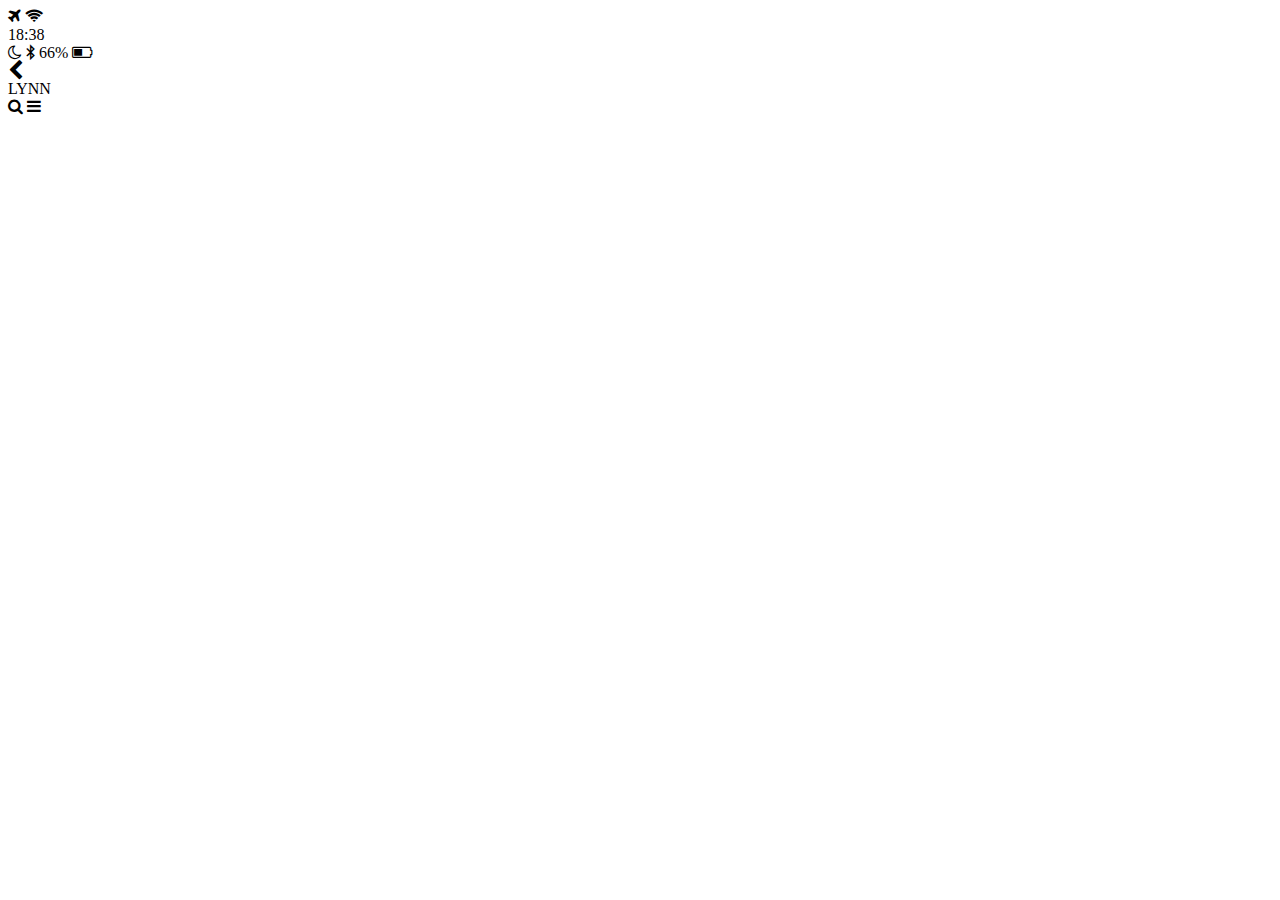
==== chat.html @ 23f5c815 "chats is done!" ====
<!DOCTYPE html>
<html lang="en">
<head>
  <meta charset="UTF-8">
  <meta name="viewport" content="width=device-width, initial-scale=1.0">
  <meta http-equiv="X-UA-Compatible" content="ie=edge">
  <link rel="stylesheet" href="https://stackpath.bootstrapcdn.com/font-awesome/4.7.0/css/font-awesome.min.css">
  <title>Chat</title>
</head>
<body>
  <header>
    <div class="header_top">
      <div class="header_column">
        <i class="fa fa-plane"></i>
        <i class="fa fa-wifi"></i>
      </div>
      <div class="header_column">
        <span class="header_time">18:38</span>
      </div>
      <div class="header_column">
        <i class="fa fa-moon-o"></i>
        <i class="fa fa-bluetooth-b"></i>
        <span class="header_battery">66% <i class="fa fa-battery-half"></i> </span>
      </div>
    </div>
    <div class="header_bottom">
      <div class="header_column">
         <i class="fa fa-chevron-left fa-lg"></i>
      </div>
      <div class="header_column">
        <span class="header_text">LYNN</span>
      </div>
      <div class="header_column">
        <i class="fa fa-search"></i>
        <i class="fa fa-bars"></i>
      </div>
    </div>
  </header>
</body>
</html>
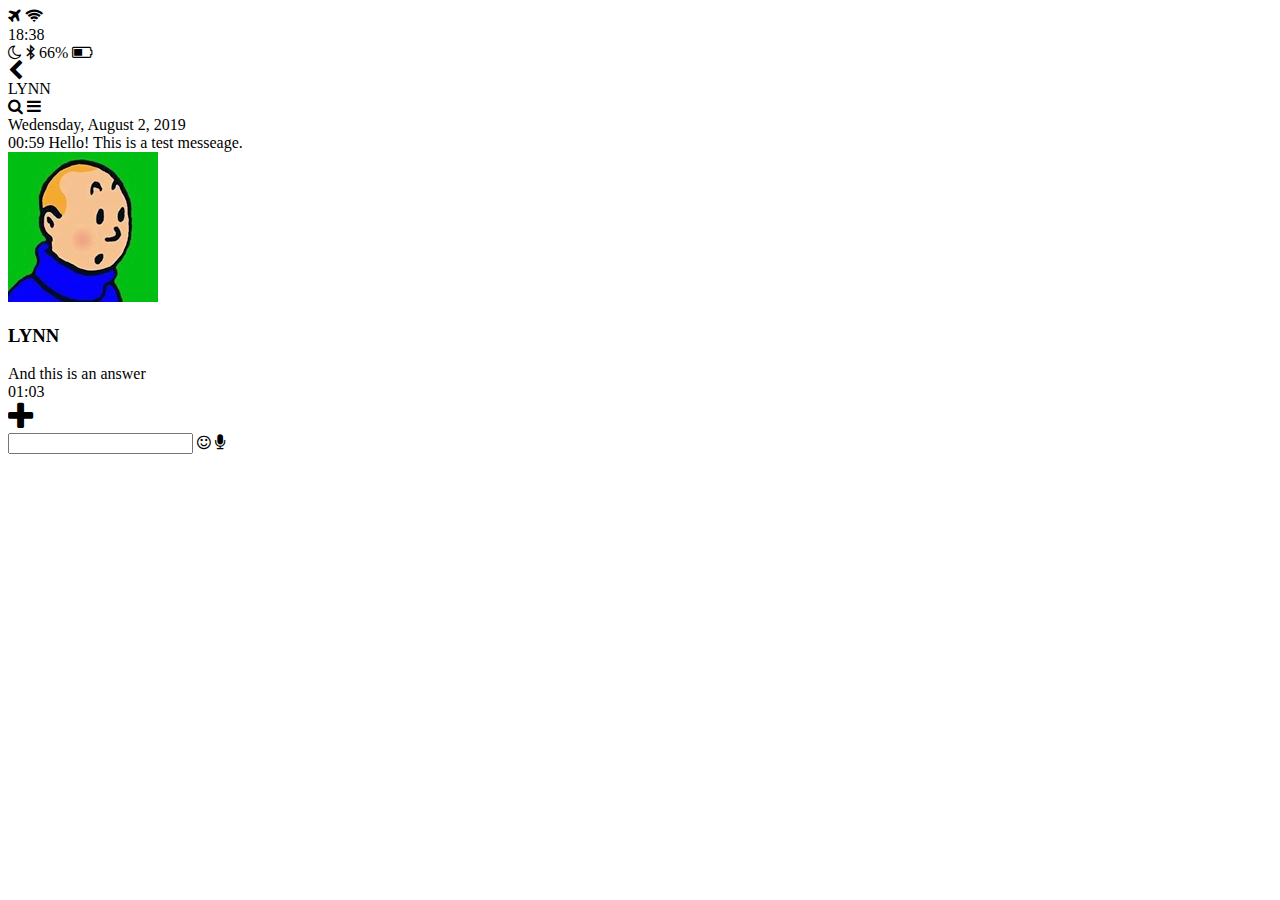
==== commit 39310186: "chat is done=" ====
--- a/chat.html
+++ b/chat.html
@@ -36,5 +36,36 @@
       </div>
     </div>
   </header>
+  <main class="chat">
+    <div class="date-divider chat_message-from-me">
+      <span class="date-divider_text">Wedensday, August 2, 2019</span>
+    </div>
+    <div class="chat_message">
+      <span class="chat_message-time">00:59</span>
+      <span class="chat_message-body">
+        Hello! This is a test messeage.
+      </span>
+    </div>
+    <div class="chat_message chat_message-to-me">
+      <img src="images/avatar.jpg" class="chat_message-avatar">
+      <div class="chat_message-center">
+        <h3 class="chat_message-username">LYNN</h3>
+        <span class="chat_message-body">
+          And this is an answer
+        </span>
+      </div>
+      <span class="chat_message-time">01:03</span>
+    </div>
+  </main>
+  <div class="type-message">
+    <i class="fa fa-plus fa-2x"></i>
+    <div class="type-message_input">
+      <input type="text">
+      <i class="fa fa-smile-o"></i>
+      <span class="record-message">
+        <i class="fa fa-microphone"></i>
+      </span>
+    </div>
+  </div>
 </body>
 </html>
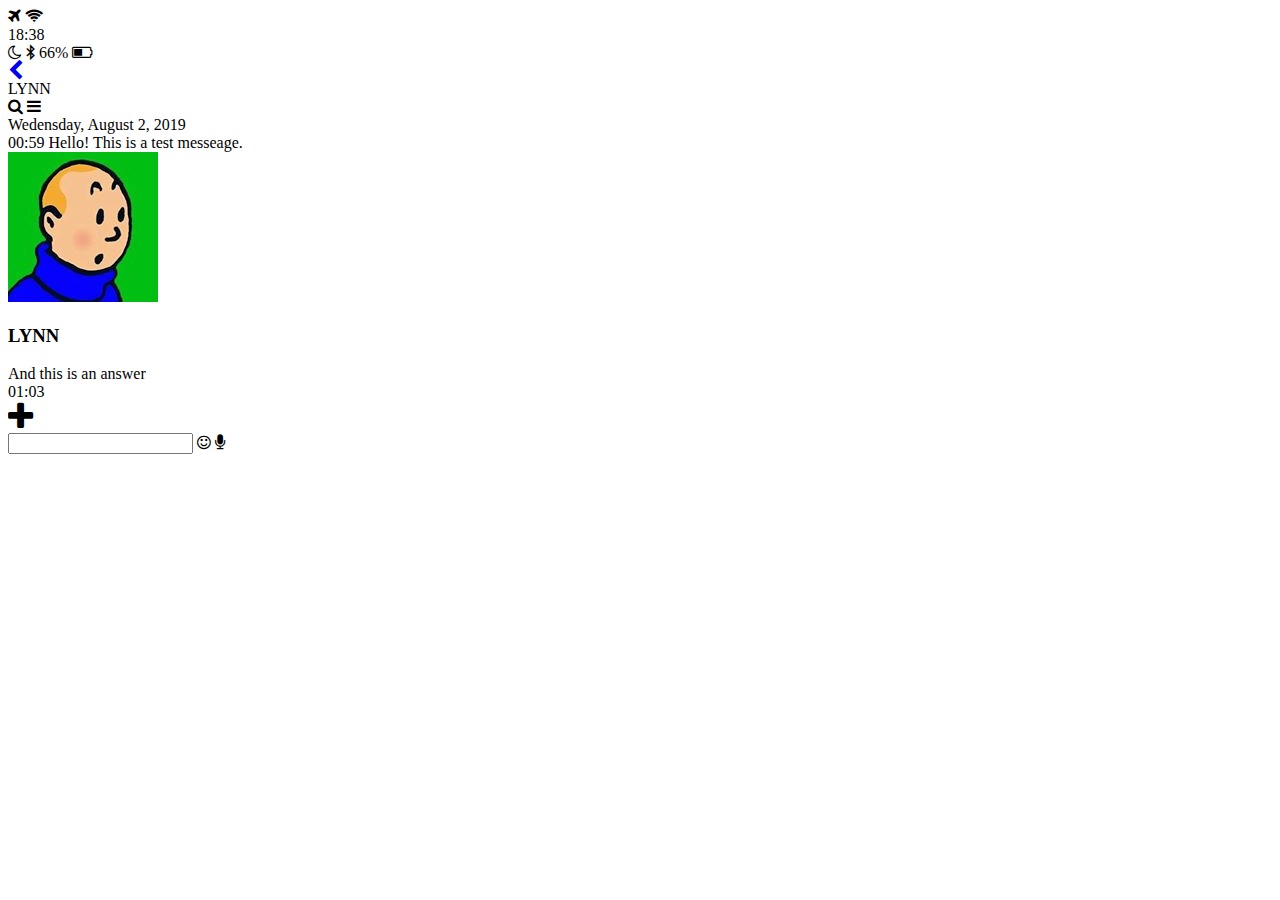
==== commit 3416bdea: "chat+back to page link" ====
--- a/chat.html
+++ b/chat.html
@@ -25,7 +25,9 @@
     </div>
     <div class="header_bottom">
       <div class="header_column">
+        <a href="chats.html">
          <i class="fa fa-chevron-left fa-lg"></i>
+         </a>
       </div>
       <div class="header_column">
         <span class="header_text">LYNN</span>
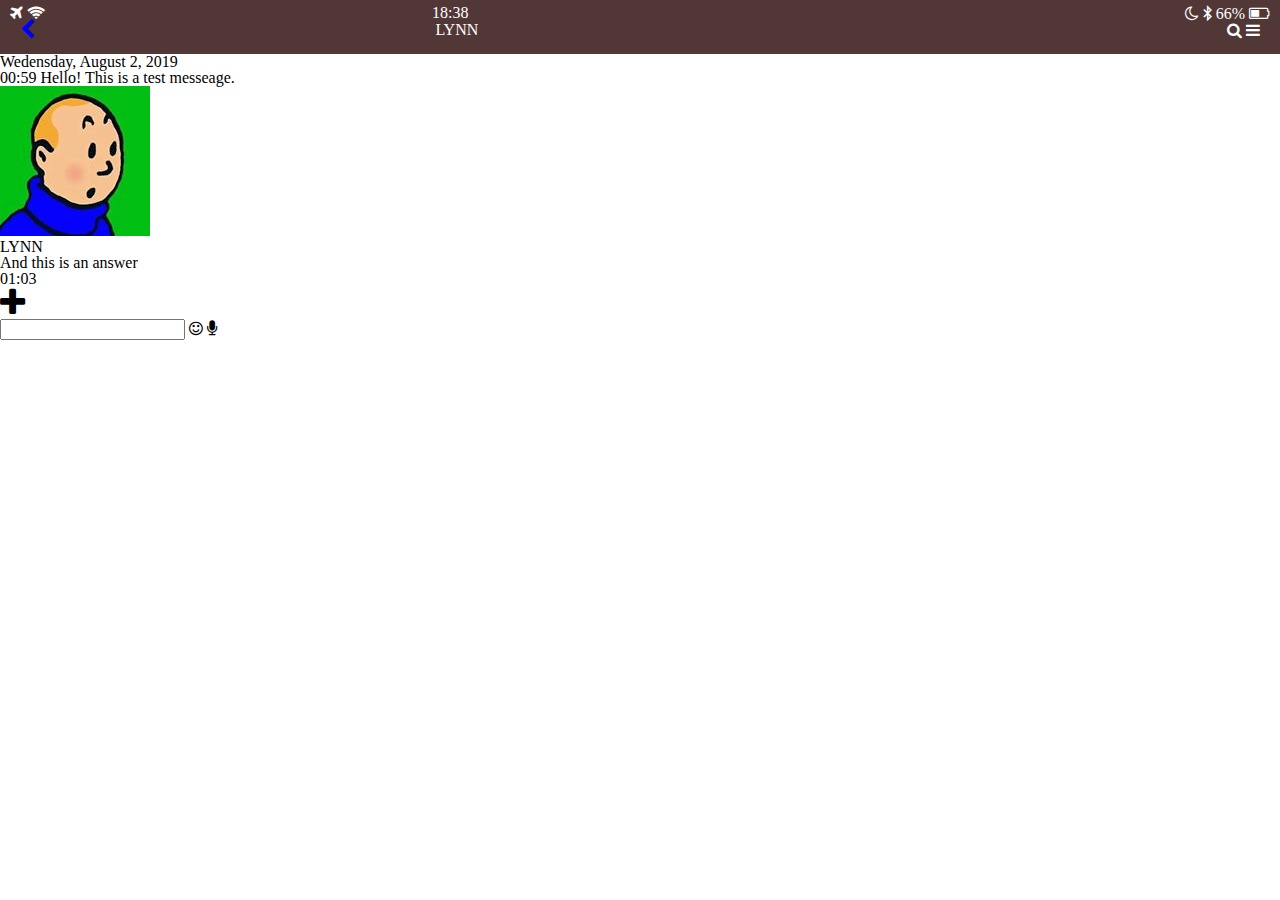
==== commit 3f3b3ec3: "yes" ====
--- a/chat.html
+++ b/chat.html
@@ -6,9 +6,10 @@
   <meta http-equiv="X-UA-Compatible" content="ie=edge">
   <link rel="stylesheet" href="https://stackpath.bootstrapcdn.com/font-awesome/4.7.0/css/font-awesome.min.css">
   <title>Chat</title>
+  <link rel="stylesheet" href="css/style.css">
 </head>
 <body>
-  <header>
+  <header class="top-header">
     <div class="header_top">
       <div class="header_column">
         <i class="fa fa-plane"></i>
--- a/css/style.css
+++ b/css/style.css
@@ -0,0 +1,2 @@
+@import 'reset.css';
+@import 'header.css';
